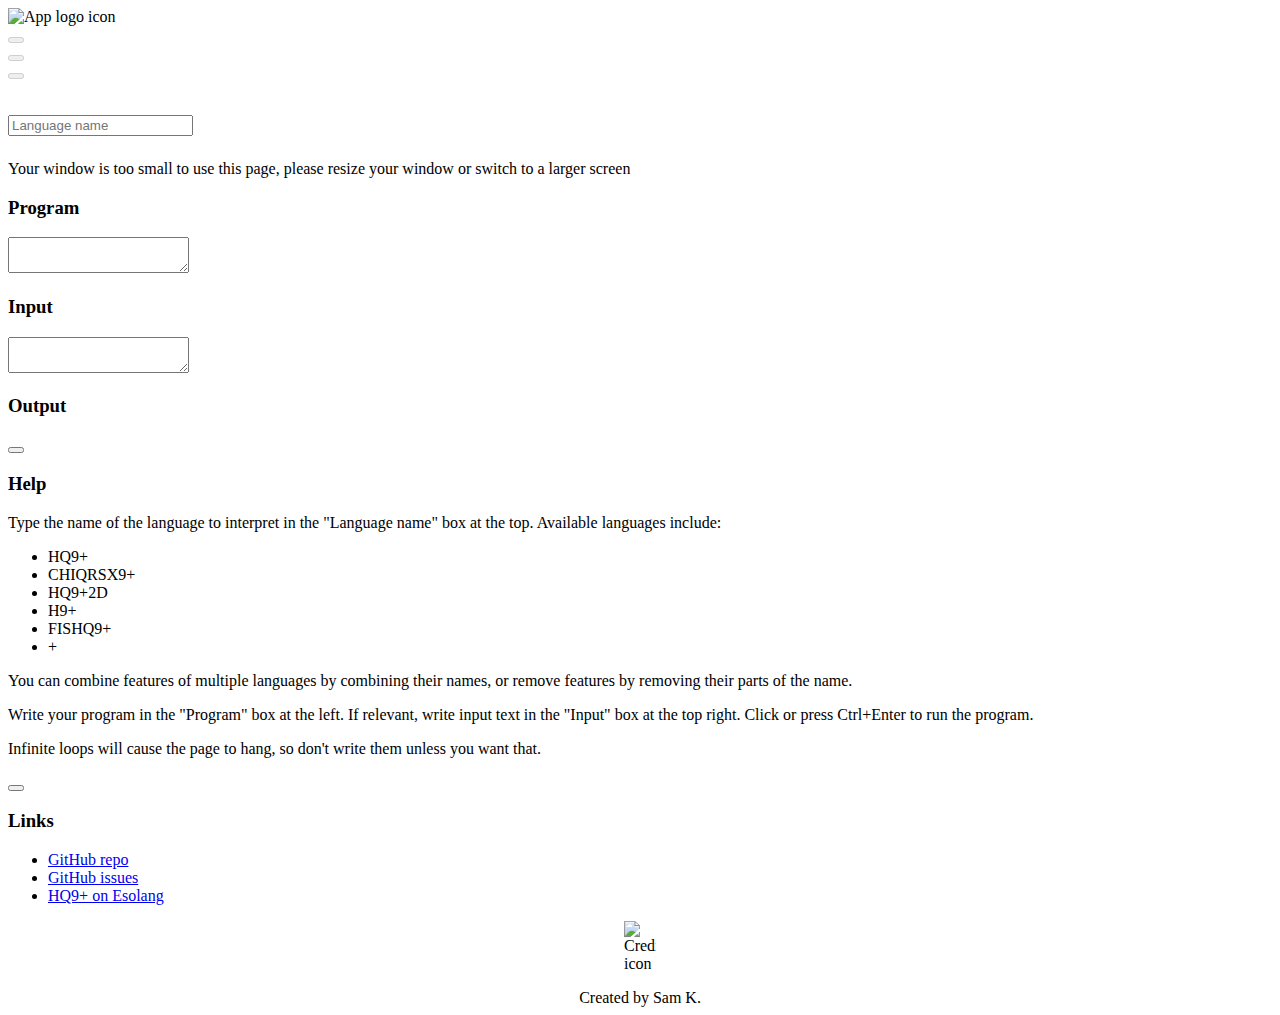
==== index.html @ 0d956994 "make paths relative" ====
<!DOCTYPE html>
<html lang="en" dir="ltr">
	<head>
		<meta charset="utf-8">
		<meta name="viewport" content="width=device-width, initial-scale=1, shrink-to-fit=no">
		<!-- TODO: meta description -->
		<title>HQ9+ Complete Interpreter</title>
		<!-- favicons -->
		<link rel="icon" type="image/png" sizes="16x16" href="favicon-96x96.png">
		<link rel="icon" type="image/png" sizes="32x32" href="favicon-32x32.png">
		<link rel="icon" type="image/png" sizes="16x16" href="favicon-16x16.png">
		<!-- misc -->
		<meta name="theme-color" content="#cddc39">
		<!-- style -->
		<link href="https://cdnjs.cloudflare.com/ajax/libs/normalize/8.0.1/normalize.css" rel="stylesheet">
		<link href="https://fonts.googleapis.com/css?family=Roboto:400,700&display=swap" rel="stylesheet">
		<link href="https://fonts.googleapis.com/css?family=Roboto+Mono&display=swap" rel="stylesheet">
		<link href="res/fontAwesome/css/fontawesome.css" rel="stylesheet">
		<link href="res/fontAwesome/css/solid.css" rel="stylesheet">
		<link href="css/global.css" rel="stylesheet">
		<link href="css/index.css" rel="stylesheet">
		<!-- script -->
		<script src="https://code.jquery.com/jquery-3.4.1.min.js" integrity="sha256-CSXorXvZcTkaix6Yvo6HppcZGetbYMGWSFlBw8HfCJo=" crossorigin="anonymous"></script>
		<script src="js/watchForHover.js"></script>
		<script src="config.js"></script>
		<script src="js/global.js"></script>
		<script src="js/indexInterpreter.js"></script>
		<script src="js/indexUi.js"></script>
	</head>
	<body>
		<header>
			<div><img src="res/logo.png" id="logo" alt="App logo icon"></div>
			<div style="flex-grow: 1;"></div>
			<div><button id="runButton" class="roundButton" aria-label="Run" disabled><i class="fas fa-play"></i></button></div>
			<div><button id="helpButton" class="roundButton" aria-label="Help" disabled><i class="fas fa-question"></i></button></div>
			<div><button id="aboutButton" class="roundButton" aria-label="About" disabled><i class="fas fa-info"></i></button></div>
		</header>
		<main>
			<h1><input type="text" id="langName" placeholder="Language name" autocomplete="off" spellcheck="false"></h1>
			<noscript>Please enable JavaScript and reload</noscript>
			<div id="tooSmallMessage">Your window is too small to use this page, please resize your window or switch to a larger screen</div>
			<div id="layout">
				<div class="gridBox" id="programBox" style="margin-right: 0.5em;">
					<h3>Program</h3>
					<textarea id="code" autocomplete="off" spellcheck="false" wrap="off"></textarea>
				</div>
				<div class="gridBox" id="inputBox">
					<h3>Input</h3>
					<textarea id="input" autocomplete="off" spellcheck="false" wrap="off"></textarea>
				</div>
				<div class="gridBox" id="outputBox">
					<h3>Output</h3>
					<ul id="output"></ul>
				</div>
			</div>
		</main>
		<div id="modalShade"></div>
		<div class="modal" id="helpModal">
			<div class="modalContent">
				<div class="modalNav">
					<div style="flex-grow: 1;"></div>
					<button class="modalClose roundButton" aria-label="Close"><i class="fas fa-times"></i></button>
				</div>
				<h3>Help</h3>
				<p>Type the name of the language to interpret in the "Language name" box at the top. Available languages include:</p>
				<ul>
					<li>HQ9+</li>
					<li>CHIQRSX9+</li>
					<!-- <li>HQ9+B</li> -->
					<li>HQ9+2D</li>
					<li>H9+</li>
					<li>FISHQ9+</li>
					<li>+</li>
				</ul>
				<p>You can combine features of multiple languages by combining their names, or remove features by removing their parts of the name.</p>
				<p>Write your program in the "Program" box at the left. If relevant, write input text in the "Input" box at the top right. Click <i class="fas fa-play"></i> or press Ctrl+Enter to run the program.</p>
				<p>Infinite loops will cause the page to hang, so don't write them unless you want that.</p>
			</div>
		</div>
		<div class="modal" id="aboutModal">
			<div class="modalContent">
				<div class="modalNav">
					<div style="flex-grow: 1;"></div>
					<button class="modalClose roundButton" aria-label="Close"><i class="fas fa-times"></i></button>
				</div>
				<h3>Links</h3>
				<ul>
					<li><a href="https://github.com/savaka2/hci" target="_blank" rel="noopener noreferrer">GitHub repo</a></li>
					<li><a href="https://github.com/savaka2/hci/issues" target="_blank" rel="noopener noreferrer">GitHub issues</a></li>
					<li><a href="https://esolangs.org/wiki/HQ9%2B" target="_blank" rel="noopener noreferrer">HQ9+ on Esolang</a></li>
				</ul>
				<div class="centeredDot" style="margin-top: 1em;"></div>
				<img src="res/cred.png" id="cred" style="display: block; margin: 1em auto; width: 2em;" alt="Credit icon">
				<p style="text-align: center; margin: 0;">Created by Sam K.</p>
			</div>
		</div>
	</body>
</html>
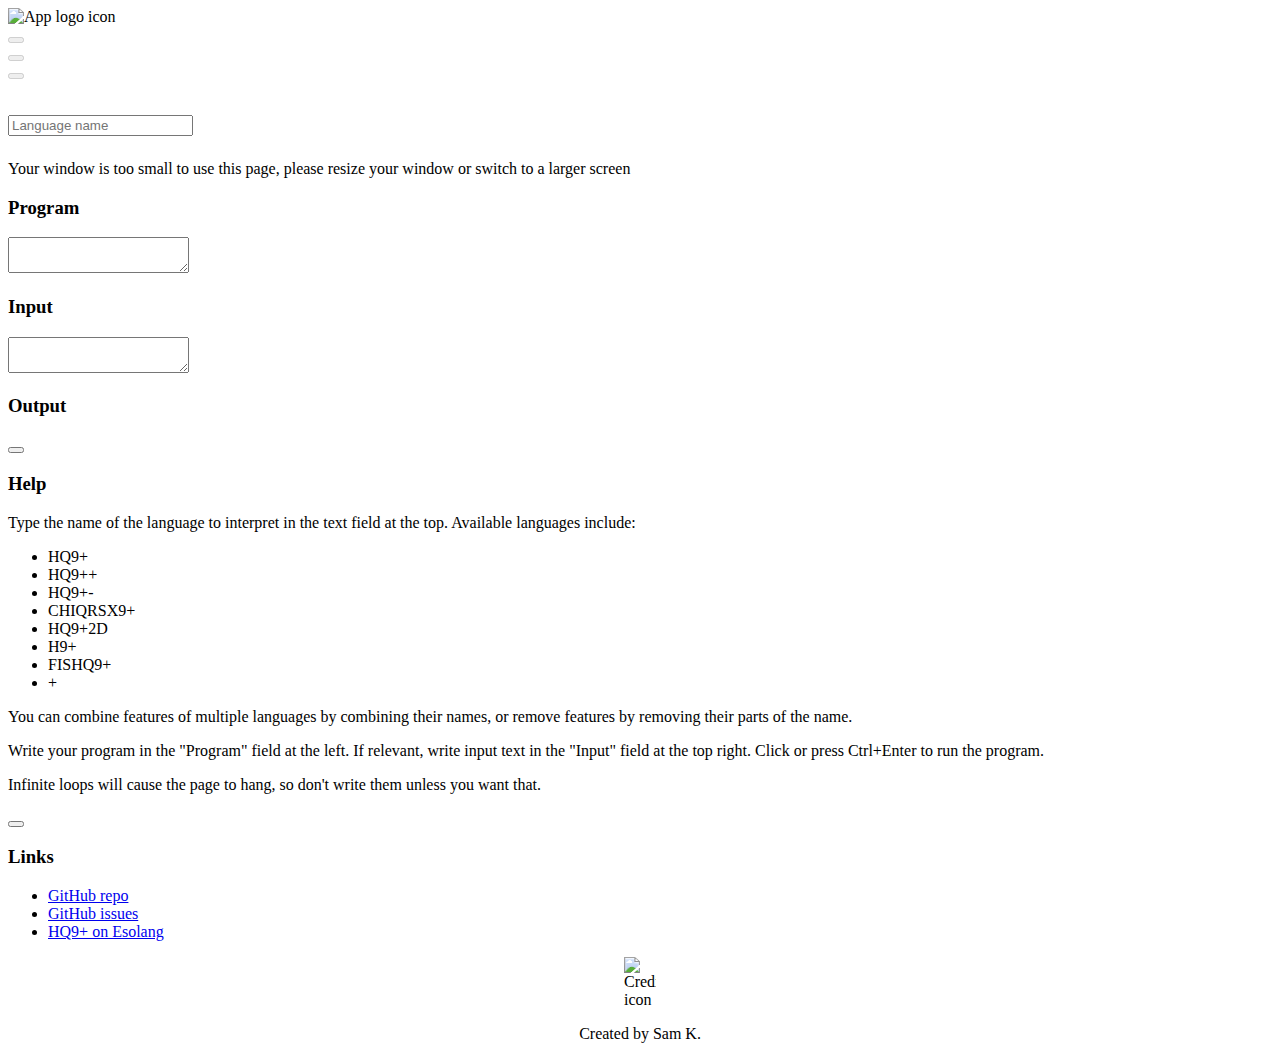
==== commit d9810b24: "Update index.html" ====
--- a/index.html
+++ b/index.html
@@ -3,7 +3,7 @@
 	<head>
 		<meta charset="utf-8">
 		<meta name="viewport" content="width=device-width, initial-scale=1, shrink-to-fit=no">
-		<!-- TODO: meta description -->
+		<meta name="robots" content="nosnippet">
 		<title>HQ9+ Complete Interpreter</title>
 		<!-- favicons -->
 		<link rel="icon" type="image/png" sizes="16x16" href="favicon-96x96.png">
@@ -62,9 +62,11 @@
 					<button class="modalClose roundButton" aria-label="Close"><i class="fas fa-times"></i></button>
 				</div>
 				<h3>Help</h3>
-				<p>Type the name of the language to interpret in the "Language name" box at the top. Available languages include:</p>
+				<p>Type the name of the language to interpret in the text field at the top. Available languages include:</p>
 				<ul>
 					<li>HQ9+</li>
+					<li>HQ9++</li>
+					<li>HQ9+-</li>
 					<li>CHIQRSX9+</li>
 					<!-- <li>HQ9+B</li> -->
 					<li>HQ9+2D</li>
@@ -73,7 +75,7 @@
 					<li>+</li>
 				</ul>
 				<p>You can combine features of multiple languages by combining their names, or remove features by removing their parts of the name.</p>
-				<p>Write your program in the "Program" box at the left. If relevant, write input text in the "Input" box at the top right. Click <i class="fas fa-play"></i> or press Ctrl+Enter to run the program.</p>
+				<p>Write your program in the "Program" field at the left. If relevant, write input text in the "Input" field at the top right. Click <i class="fas fa-play"></i> or press Ctrl+Enter to run the program.</p>
 				<p>Infinite loops will cause the page to hang, so don't write them unless you want that.</p>
 			</div>
 		</div>
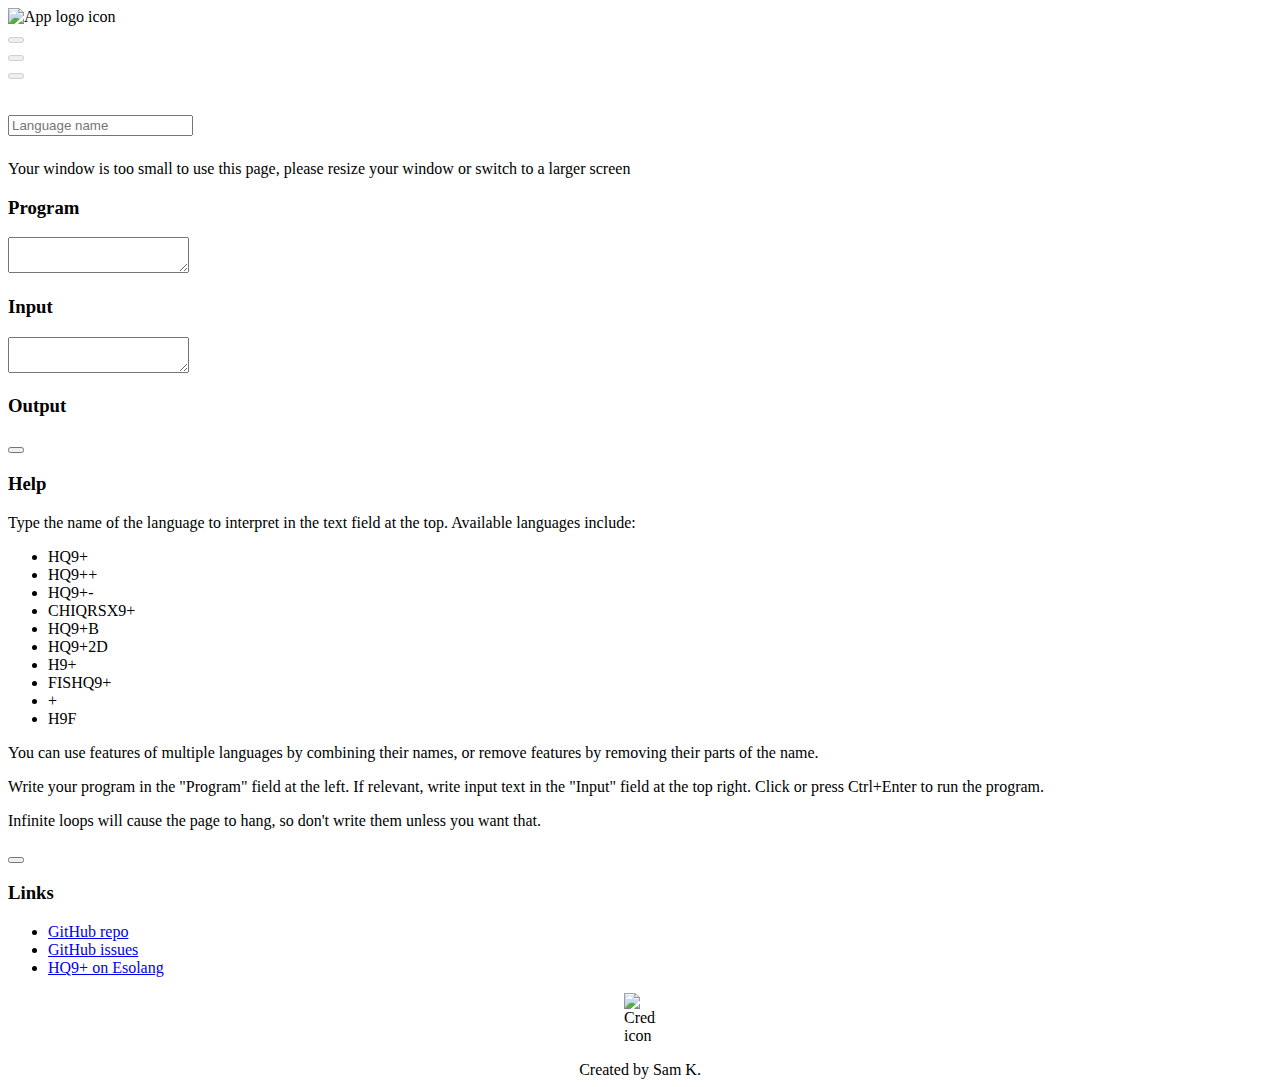
==== commit 99f2178c: "add bf and such" ====
--- a/index.html
+++ b/index.html
@@ -68,13 +68,14 @@
 					<li>HQ9++</li>
 					<li>HQ9+-</li>
 					<li>CHIQRSX9+</li>
-					<!-- <li>HQ9+B</li> -->
+					<li>HQ9+B</li>
 					<li>HQ9+2D</li>
 					<li>H9+</li>
 					<li>FISHQ9+</li>
 					<li>+</li>
+					<li>H9F</li>
 				</ul>
-				<p>You can combine features of multiple languages by combining their names, or remove features by removing their parts of the name.</p>
+				<p>You can use features of multiple languages by combining their names, or remove features by removing their parts of the name.</p>
 				<p>Write your program in the "Program" field at the left. If relevant, write input text in the "Input" field at the top right. Click <i class="fas fa-play"></i> or press Ctrl+Enter to run the program.</p>
 				<p>Infinite loops will cause the page to hang, so don't write them unless you want that.</p>
 			</div>
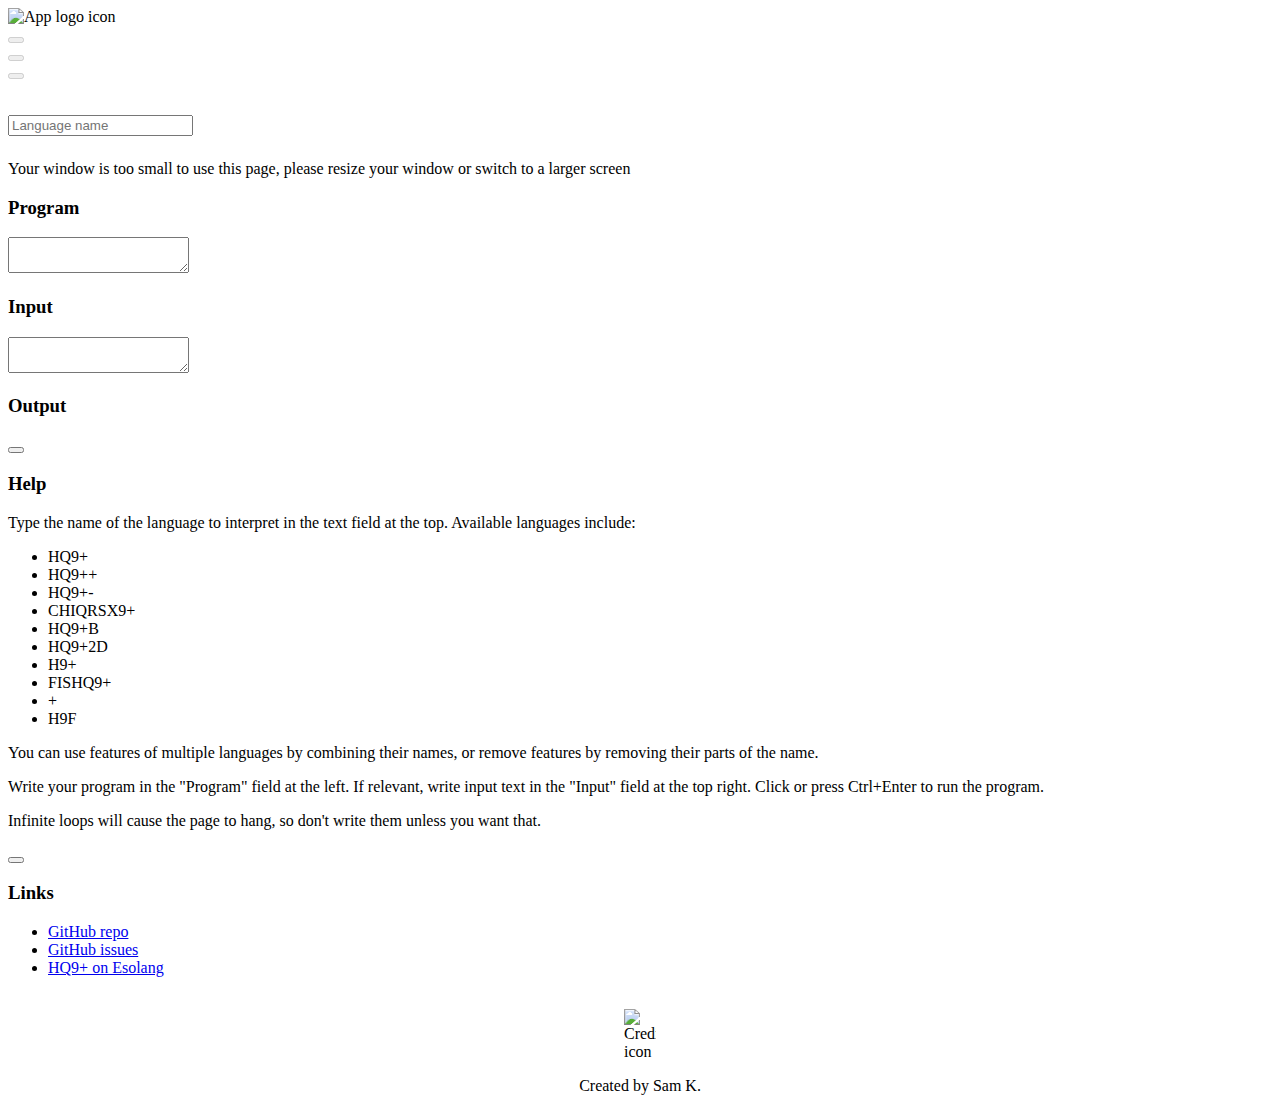
==== commit fd7a9c96: "Update index.html" ====
--- a/index.html
+++ b/index.html
@@ -92,7 +92,7 @@
 					<li><a href="https://github.com/savaka2/hci/issues" target="_blank" rel="noopener noreferrer">GitHub issues</a></li>
 					<li><a href="https://esolangs.org/wiki/HQ9%2B" target="_blank" rel="noopener noreferrer">HQ9+ on Esolang</a></li>
 				</ul>
-				<div class="centeredDot" style="margin-top: 1em;"></div>
+				<div class="centeredDot" style="margin-top: 2em;"></div>
 				<img src="res/cred.png" id="cred" style="display: block; margin: 1em auto; width: 2em;" alt="Credit icon">
 				<p style="text-align: center; margin: 0;">Created by Sam K.</p>
 			</div>
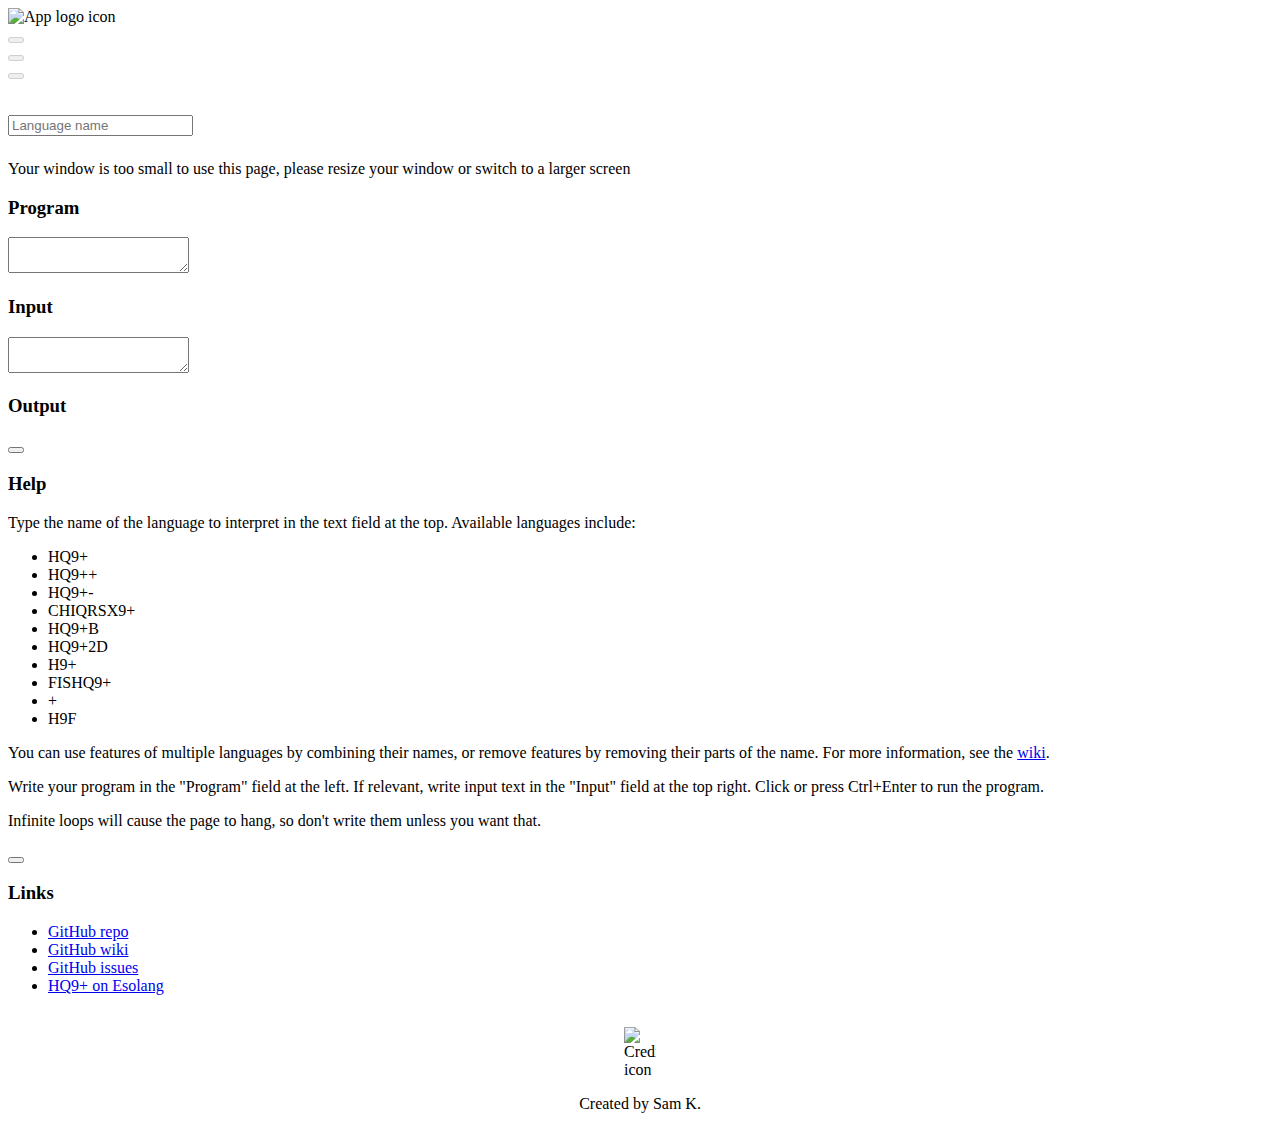
==== commit 68ddc52c: "add wiki links" ====
--- a/index.html
+++ b/index.html
@@ -75,7 +75,7 @@
 					<li>+</li>
 					<li>H9F</li>
 				</ul>
-				<p>You can use features of multiple languages by combining their names, or remove features by removing their parts of the name.</p>
+				<p>You can use features of multiple languages by combining their names, or remove features by removing their parts of the name. For more information, see the <a href="https://github.com/savaka2/hci/wiki" target="_blank" rel="noopener noreferrer">wiki</a>.</p>
 				<p>Write your program in the "Program" field at the left. If relevant, write input text in the "Input" field at the top right. Click <i class="fas fa-play"></i> or press Ctrl+Enter to run the program.</p>
 				<p>Infinite loops will cause the page to hang, so don't write them unless you want that.</p>
 			</div>
@@ -89,6 +89,7 @@
 				<h3>Links</h3>
 				<ul>
 					<li><a href="https://github.com/savaka2/hci" target="_blank" rel="noopener noreferrer">GitHub repo</a></li>
+					<li><a href="https://github.com/savaka2/hci/wiki" target="_blank" rel="noopener noreferrer">GitHub wiki</a></li>
 					<li><a href="https://github.com/savaka2/hci/issues" target="_blank" rel="noopener noreferrer">GitHub issues</a></li>
 					<li><a href="https://esolangs.org/wiki/HQ9%2B" target="_blank" rel="noopener noreferrer">HQ9+ on Esolang</a></li>
 				</ul>
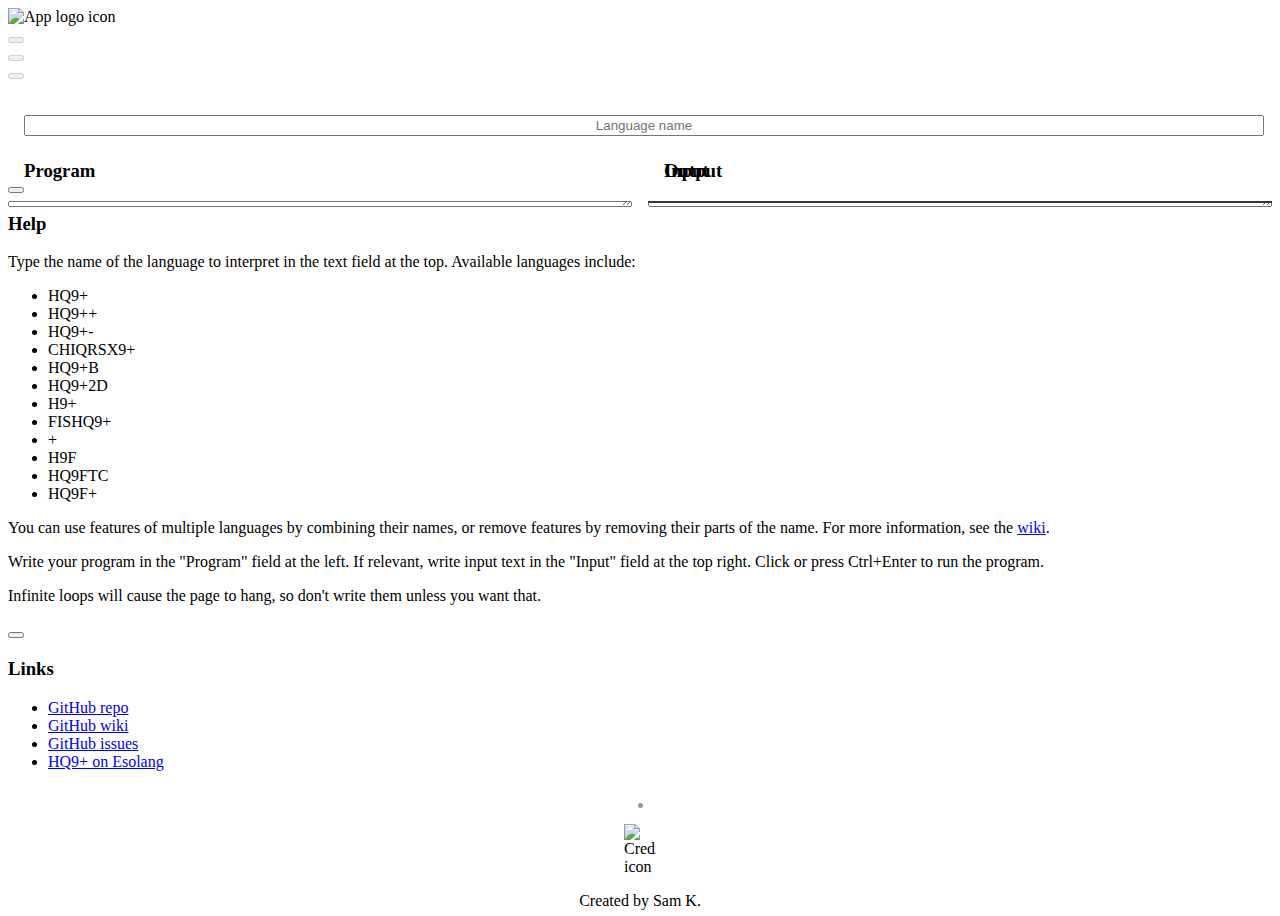
==== commit ea0758ad: "rename" ====
--- a/index.html
+++ b/index.html
@@ -26,6 +26,7 @@
 		<script src="js/global.js"></script>
 		<script src="js/indexInterpreter.js"></script>
 		<script src="js/indexUi.js"></script>
+		<script src="js/long.js"></script>
 	</head>
 	<body>
 		<header>
@@ -74,6 +75,8 @@
 					<li>FISHQ9+</li>
 					<li>+</li>
 					<li>H9F</li>
+					<li>HQ9FTC</li>
+					<li>HQ9F+</li>
 				</ul>
 				<p>You can use features of multiple languages by combining their names, or remove features by removing their parts of the name. For more information, see the <a href="https://github.com/savaka2/hci/wiki" target="_blank" rel="noopener noreferrer">wiki</a>.</p>
 				<p>Write your program in the "Program" field at the left. If relevant, write input text in the "Input" field at the top right. Click <i class="fas fa-play"></i> or press Ctrl+Enter to run the program.</p>
--- a/css/index.css
+++ b/css/index.css
@@ -0,0 +1,109 @@
+body {
+	height: 100vh;
+	display: flex;
+	flex-direction: column;
+}
+
+main {
+	flex-grow: 1;
+	display: flex;
+	flex-direction: column;
+}
+
+h1, #layout h3 {
+	margin-left: 16px;
+	margin-right: 16px;
+}
+
+#langName {
+	width: 100%;
+	text-align: center;
+}
+
+#tooSmallMessage, noscript {
+	text-align: center;
+	margin: 0 1em 1em;
+	display: block;
+}
+
+#layout {
+	flex-grow: 1;
+	margin-bottom: 1em;
+	display: none;
+	position: relative;
+}
+
+#layout h3 {margin-top: 0;}
+
+.gridBox {
+	display: flex;
+	flex-direction: column;
+	position: absolute;
+	box-sizing: border-box;
+}
+
+.gridBox textarea {
+	font-family: 'Roboto Mono', monospace;
+	flex-grow: 1;
+}
+
+#programBox {
+	width: calc(50% - 0.5em);
+	height: 100%;
+	top: 0;
+	left: 0;
+}
+
+#inputBox {
+	width: calc(50% - 0.5em);
+	height: calc(50% - 1em);
+	top: 0;
+	right: 0;
+}
+
+#outputBox {
+	width: calc(50% - 0.5em);
+	height: calc(50% - 0.5em);
+	bottom: 0;
+	right: 0;
+}
+
+#output {
+	flex-grow: 1;
+	border: 1px solid white;
+	overflow: auto;
+	margin: 0;
+	padding: 0;
+	list-style: none;
+}
+
+#output li {
+	font-family: 'Roboto Mono', monospace;
+	white-space: pre-wrap;
+	word-break: break-word;
+	border-bottom: 1px solid gray;
+	padding: 0.5em;
+}
+
+.errorLog {color: red;}
+
+.centeredDot {
+	margin: 0 auto;
+	width: 5px;
+	height: 5px;
+	background-color: dimgray;
+	border-radius: 50%;
+}
+
+.running {transition: none;}
+
+@media screen and (min-width: 481px) {
+	#tooSmallMessage {display: none;}
+	#layout {display: block;}
+}
+
+@media only screen and (prefers-color-scheme: light) {
+	#output {border-color: #383838;}
+	
+	.centeredDot {background-color: #979797;}
+}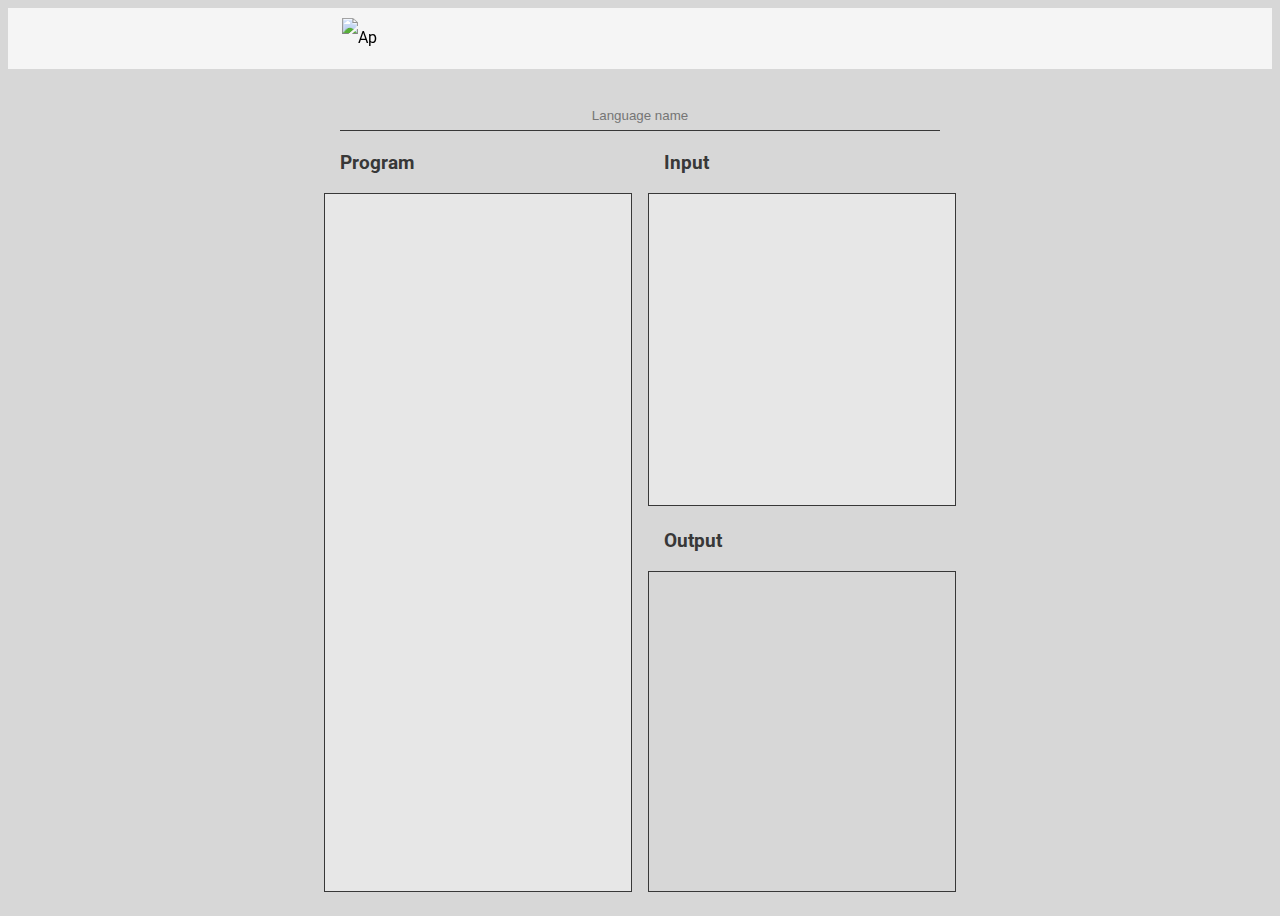
==== commit 08b714ad: "try to do accessibility" ====
--- a/index.html
+++ b/index.html
@@ -37,17 +37,17 @@
 			<div><button id="aboutButton" class="roundButton" aria-label="About" disabled><i class="fas fa-info"></i></button></div>
 		</header>
 		<main>
-			<h1><input type="text" id="langName" placeholder="Language name" autocomplete="off" spellcheck="false"></h1>
+			<h1><input type="text" id="langName" placeholder="Language name" aria-label="Language name" autocomplete="off" spellcheck="false"></h1>
 			<noscript>Please enable JavaScript and reload</noscript>
 			<div id="tooSmallMessage">Your window is too small to use this page, please resize your window or switch to a larger screen</div>
 			<div id="layout">
 				<div class="gridBox" id="programBox" style="margin-right: 0.5em;">
 					<h3>Program</h3>
-					<textarea id="code" autocomplete="off" spellcheck="false" wrap="off"></textarea>
+					<textarea id="code" aria-label="Program" autocomplete="off" spellcheck="false" wrap="off"></textarea>
 				</div>
 				<div class="gridBox" id="inputBox">
 					<h3>Input</h3>
-					<textarea id="input" autocomplete="off" spellcheck="false" wrap="off"></textarea>
+					<textarea id="input" aria-label="Input" autocomplete="off" spellcheck="false" wrap="off"></textarea>
 				</div>
 				<div class="gridBox" id="outputBox">
 					<h3>Output</h3>
--- a/css/global.css
+++ b/css/global.css
@@ -0,0 +1,219 @@
+html {overscroll-behavior: contain;}
+
+body {
+	font-family: 'Roboto', sans-serif;
+	background-color: #181818;
+	color: white;
+	touch-action: manipulation;
+	-webkit-tap-highlight-color: transparent;
+	-webkit-touch-callout: none;
+	overscroll-behavior: contain;
+}
+
+@media all and (display-mode: standalone) {
+	body {touch-action: pan-x pan-y;}
+}
+
+header, h1:not(.selectable), h2:not(.selectable), h3:not(.selectable), h4:not(.selectable), h5:not(.selectable), h6:not(.selectable), button, img, .toast, .expandLink {
+	-moz-user-select: none;
+	-webkit-user-select: none;
+	-ms-user-select: none;
+	user-select: none;
+}
+
+header {
+	position: -webkit-sticky;
+	position: sticky;
+	top: 0;
+	z-index: 1;
+	display: flex;
+	background-color: rgba(56, 56, 56, 0.95);
+	padding: 0.5em 1em;
+}
+
+header div {
+	padding: 0 0.25em;
+	line-height: 2.5em;
+	white-space: nowrap;
+}
+
+header div:first-child {padding-left: 0;}
+header div:last-child {padding-right: 0;}
+
+#logo {
+	display: block;
+	width: 2.5em;
+	box-sizing: border-box;
+	padding: 0.15em;
+}
+
+button {
+	background-color: transparent;
+	border: none;
+	outline: none;
+	color: inherit;
+	font: inherit;
+	padding: 0.5em 1em;
+	border: 1px solid rgba(255, 255, 255, 0.3);
+	border-radius: 1em;
+	transition: background-color 0.25s;
+}
+
+button:not([disabled]) {cursor: pointer;}
+button[disabled] {color: gray;}
+button:focus {outline: none;} /* for firefox */
+
+body.hasHover button:not([disabled]):hover, button:focus {background-color: rgba(255, 255, 255, 0.075);}
+body:not(.cheat) button:not([disabled]):active {background-color: rgba(255, 255, 255, 0.15);}
+
+button:not(.roundButton) i {margin-right: 0.5em;}
+
+.roundButton {
+	padding: 0.5em;
+	border-style: none;
+	border-radius: 50%;
+	height: 2.5em;
+	width: 2.5em;
+	line-height: 1;
+	vertical-align: top;
+}
+
+.hidden {display: none;}
+
+.expandLink i {margin-right: 0.5em;}
+
+.toast i {margin-right: 0.5em;}
+
+table {
+	border-collapse: collapse;
+	margin-top: 1em;
+}
+
+td {
+	padding: 1em;
+	background-color: inherit;
+}
+
+a {
+	color: dodgerblue;
+	text-decoration: none;
+}
+
+body.hasHover a:hover {text-decoration: underline;}
+
+#modalShade {
+	display: none;
+	position: fixed;
+	top: 0;
+	left: 0;
+	width: 100%;
+	height: 100%;
+	z-index: 2;
+	background-color: rgba(0, 0, 0, 0.5);
+}
+
+.modal {
+	display: none;
+	position: fixed;
+	top: 50%;
+	width: 100%;
+	transform: translate(0, -50%);
+	z-index: 3;
+	background-color: #282828;
+	max-height: 100%;
+	overflow: auto;
+	overscroll-behavior: contain;
+}
+
+.modalNav {
+	display: flex;
+	justify-content: flex-end;
+}
+
+.modalContent {padding: 1em;}
+
+.toast {
+	display: none;
+	position: fixed;
+	bottom: 1em;
+	width: calc(100% - 4em);
+	padding: 1em;
+	margin: 1em 0;
+	left: 50%;
+	transform: translate(-50%, 0);
+	z-index: 4;
+	text-align: center;
+	background-color: rgba(80, 80, 80, 0.95);
+	color: white;
+	border-radius: 1em;
+}
+
+.menuCategory {margin: 1em 0 2em;}
+
+.buttonRow button {margin: 0 1em 1em 0;}
+.buttonRow button:last-child {margin-right: 0;}
+
+input:not([type=checkbox]):not([type=color]):not([type=file]):not([type=radio]):not([type=range]), textarea {
+	color: inherit;
+	outline: none;
+	min-width: 0;
+	transition: border-color 0.25s;
+}
+
+input:not([type=checkbox]):not([type=color]):not([type=file]):not([type=radio]):not([type=range]) {
+	padding: 0.5em 0;
+	background-color: inherit;
+	border: none;
+	border-bottom: 1px solid white;
+	border-radius: 0;
+}
+
+textarea {
+	padding: 0.5em;
+	background-color: #282828;
+	border: 1px solid white;
+	resize: none;
+}
+
+textarea[readonly] {background-color: inherit;}
+input:not([type=checkbox]):not([type=color]):not([type=file]):not([type=radio]):not([type=range]):focus, textarea:focus {border-color: #2196f3;}
+
+@media screen and (min-width: 481px) {
+	tr:first-child td:first-child {border-top-left-radius: 1em;}
+	tr:first-child td:last-child {border-top-right-radius: 1em;}
+	tr:last-child td:first-child {border-bottom-left-radius: 1em;}
+	tr:last-child td:last-child {border-bottom-right-radius: 1em;}
+	
+	main, .modalContent {margin: 0 10%;}
+	header {padding: 0.5em calc(10% + 1em);}
+	.toast {width: calc(80% - 4em);}
+}
+
+@media screen and (min-width: 1024px) {
+	main, .modalContent {margin: 0 25%;}
+	header {padding: 0.5em calc(25% + 1em);}
+	.toast {width: calc(50% - 4em);}
+}
+
+@media only screen and (prefers-color-scheme: light) {
+	body {
+		color: black;
+		background-color: #d7d7d7;
+	}
+	
+	header {background-color: rgba(247, 247, 247, 0.95);}
+	
+	button {border-color: rgba(0, 0, 0, 0.3);}
+	
+	button[disabled] {color: #b8b8b8;}
+	
+	body.hasHover button:not([disabled]):hover, button:focus {background-color: rgba(0, 0, 0, 0.075);}
+	body:not(.cheat) button:not([disabled]):active {background-color: rgba(0, 0, 0, 0.15);}
+	
+	.modal {background-color: #e7e7e7;}
+	
+	h1, h2, h3, h4, h5, h6, .roundButton {color: #383838;}
+	
+	input:not([type=checkbox]):not([type=color]):not([type=file]):not([type=radio]):not([type=range]), textarea {border-color: #383838;}
+	textarea {background-color: #e7e7e7;}
+}